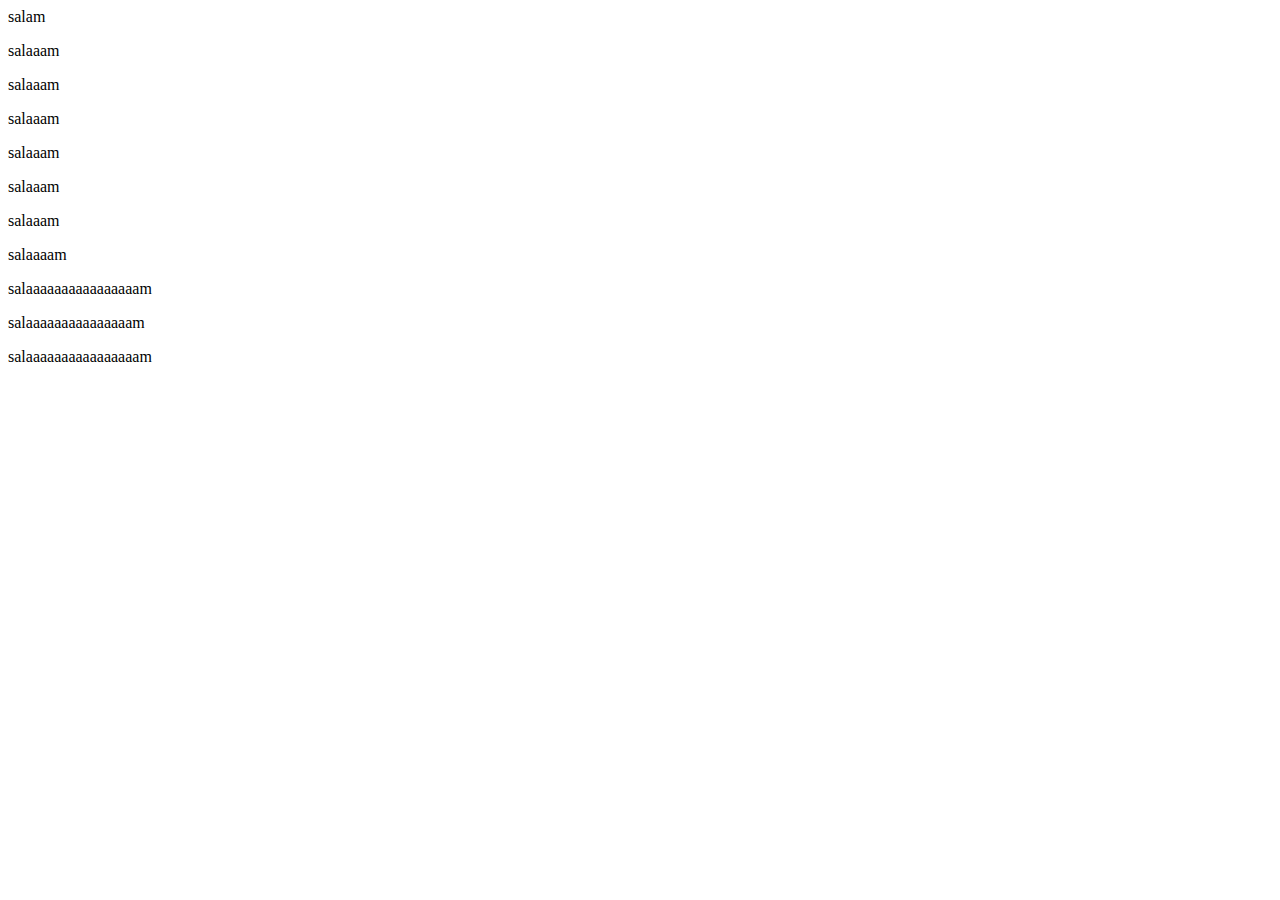
==== index.html @ 8d1c2ed2 "add a paragraph to index.html" ====
<html>

<body>
<p> salam	</p>	
<p> salaaam	</p>	
<p> salaaam	</p>			
<p> salaaam	</p>			
<p> salaaam	</p>			
<p> salaaam	</p>			
<p> salaaam	</p>			
<p> salaaaam	</p>			
<p> salaaaaaaaaaaaaaaaam	</p>			
<p> salaaaaaaaaaaaaaaam	</p>			
<p> salaaaaaaaaaaaaaaaam	</p>			
</body>

























</html>
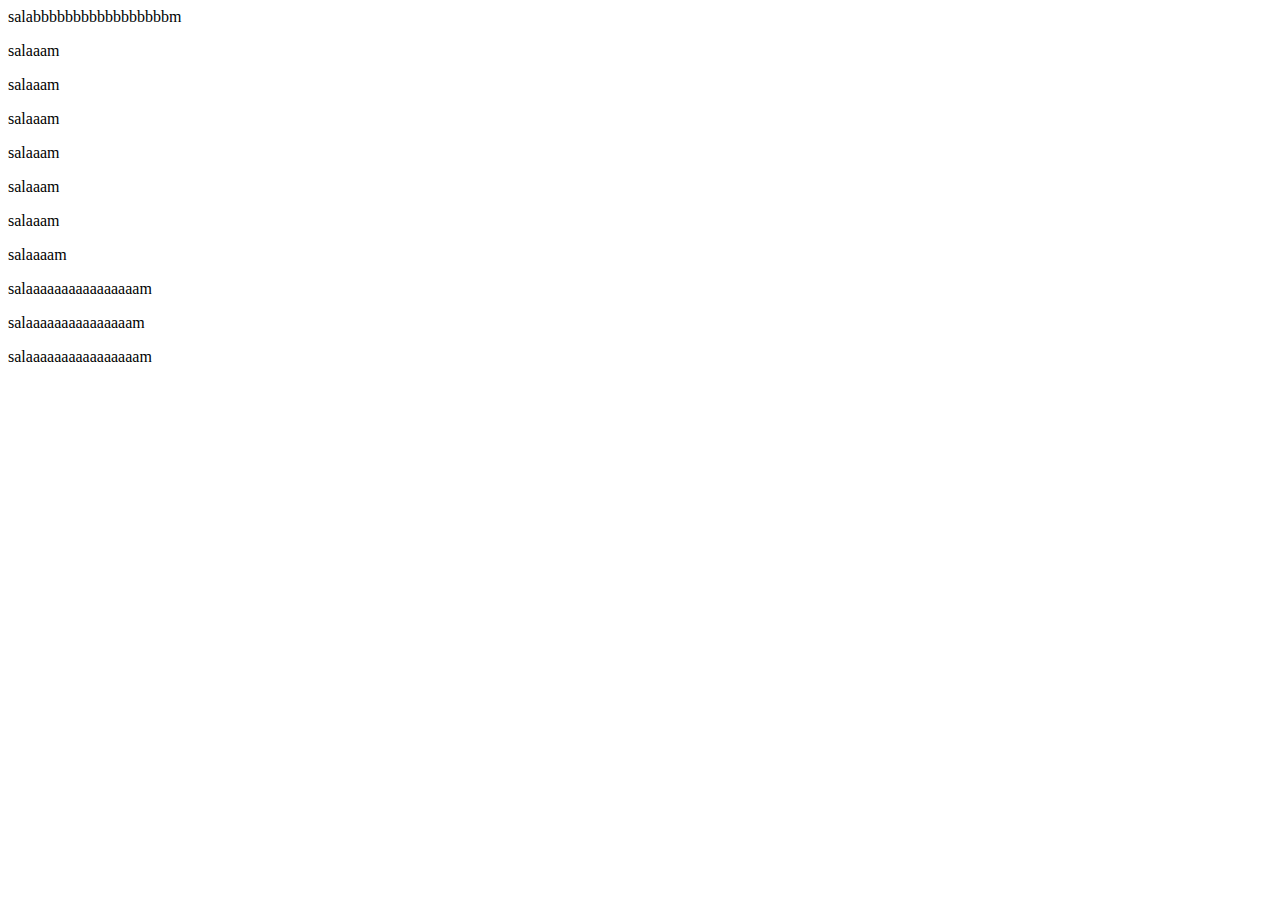
==== commit 8fa75fd5: "change index.php in 14 jun 2018" ====
--- a/index.html
+++ b/index.html
@@ -1,7 +1,7 @@
 <html>
 
 <body>
-<p> salam	</p>	
+<p> salabbbbbbbbbbbbbbbbbm	</p>	
 <p> salaaam	</p>	
 <p> salaaam	</p>			
 <p> salaaam	</p>			
